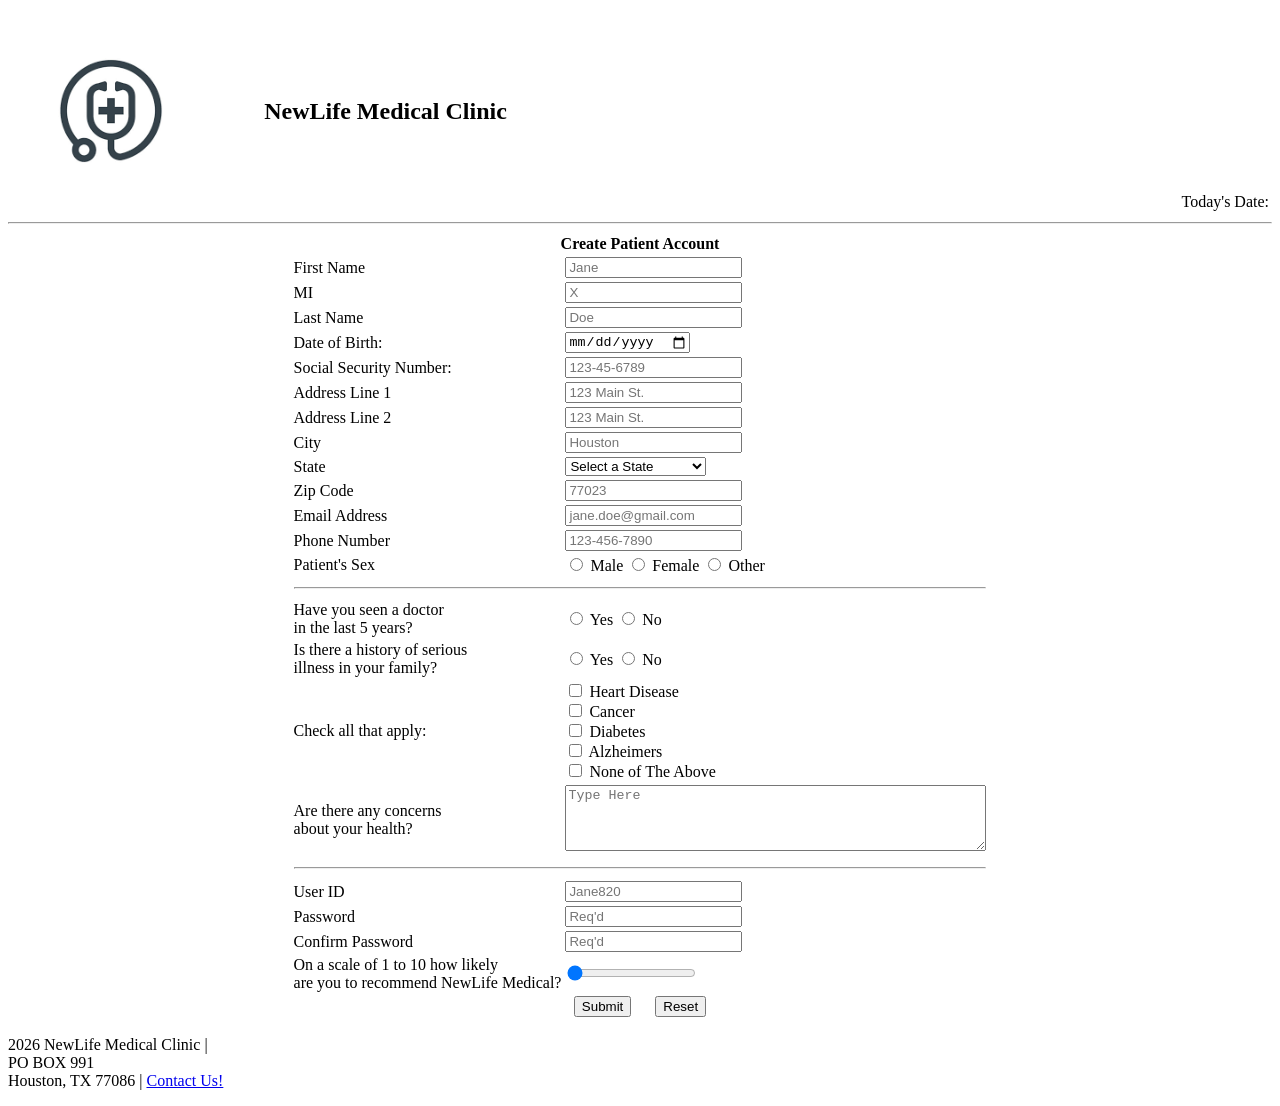
==== index.html @ 6df3cabd "Update index.html" ====
<!DOCTYPE html>
<!--
Program: Patient registration form 
Author: Alan Do
Date: 2024-02-14
Date last updated: 2/20/2026
Ver: 1.0
Description: Homework 1 Patient Registration Form
-->
 <html lang = "en">
  <head>
      <link rel="stylesheet" href="stylesheet.css">
      <title>NewLife Medical Clinic Patient Registration Form</title>
  </head>
  <body>
      <header>
        <table width="100%">
        <tr>
            <td valign="top" align="left" width="20%">
                <div class="image">
                    <img align="center" src="download.png" alt="New Life Medical Clinic Logo" width="200px" id="logo"/>
                </div>
            </td>  

            <td>
                <h2>NewLife Medical Clinic</h2>
            </td>

            <td valign="bottom" align="right" width="20%">
                Today's Date: <span id="today"></span>
            </td>
        </tr>
        </table>
    </header>
<hr>
<form action="thankyou.html">
   <center>
      <div class="format">
        <table>
          <tr>
            <th colspan="4">Create Patient Account</th>
          </tr>
          <tr>
             <td class="td1"><label for="firstname">First Name</label></td>
             <td>
                <input 
                 type="text"
                 name="firstname"
                 id="firstname"
                 maxlength="30"
                 required
                 title="Patient first name"
                 placeholder="Jane"
                 />
             </td>
          </tr>
          <tr>
             <td class="td1"><label for="middleinit">MI</label></td>
             <td>
                <input 
                 type="text"
                 name="middleinit"
                 id="middleinit"
                 maxlength="1"
                 required
                 title="Patient middle initial"
                 placeholder="X"
                 />
             </td>
          </tr>
          <tr>
             <td class="td1"><label for="lastname">Last Name</label></td>
             <td>
                <input 
                 type="text"
                 name="lastname"
                 id="lastname"
                 maxlength="30"
                 required
                 title="Patient last name"
                 placeholder="Doe"
                 />
             </td>
          </tr>
          <tr>
             <td class="td1"><label for="dob">Date of Birth:</label></td>
             <td>
                <input
                 type="date"
                 id="dob"
                 name="dob"
                 />
             </td>
          </tr>
          <tr>
             <td class="td1"><label for="ssn">Social Security Number:</label></td>
             <td>
                <input
                 type="password"
                 minlength="ll"
                 maxlength="11"
                 name="ssn"
                 id="ssn"
                 required
                 title="Patient Social Security Number"
                 placeholder="123-45-6789"
                 />
             </td>
          </tr>
          <tr>
             <td class=td1"><label for="address1">Address Line 1</label></td>
             <td>
                <input
                 type="text"
                 name="address1"
                 id="address1"
                 maxlength="40"
                 required
                 title="Patient Address"
                 placeholder="123 Main St."
                 />
             </td>
          </tr>
           <tr>
             <td class=td1"><label for="address2">Address Line 2</label></td>
             <td>
                <input
                 type="text"
                 name="address2"
                 id="address2"
                 maxlength="40"
                 title="Patient Address"
                 placeholder="123 Main St."
                 />
             </td>
          </tr>
          <tr>
             <td class=td1"><label for="city">City</label></td>
             <td>
                <input
                 type="text"
                 name="city"
                 id="city"
                 maxlength="30"
				 required
                 title="Patient City"
                 placeholder="Houston"
                 />
             </td>
          </tr>

          <tr>
             <td class="td1"><label for="state">State</label></td>
             <td>
                <select>
                  <option selected disabled>Select a State</option>
	                 <option value="AL">Alabama</option>
	                 <option value="AK">Alaska</option>
                 	<option value="AZ">Arizona</option>
                 	<option value="AR">Arkansas</option>
                 	<option value="CA">California</option>
                 	<option value="CO">Colorado</option>
                 	<option value="CT">Connecticut</option>
                 	<option value="DE">Delaware</option>
                 	<option value="DC">District Of Columbia</option>
                 	<option value="FL">Florida</option>
                 	<option value="GA">Georgia</option>
                 	<option value="HI">Hawaii</option>
                 	<option value="ID">Idaho</option>
                 	<option value="IL">Illinois</option>
                 	<option value="IN">Indiana</option>
                 	<option value="IA">Iowa</option>
                 	<option value="KS">Kansas</option>
                 	<option value="KY">Kentucky</option>
                 	<option value="LA">Louisiana</option>
                 	<option value="ME">Maine</option>
                 	<option value="MD">Maryland</option>
                 	<option value="MA">Massachusetts</option>
                 	<option value="MI">Michigan</option>
                 	<option value="MN">Minnesota</option>
                 	<option value="MS">Mississippi</option>
                 	<option value="MO">Missouri</option>
                 	<option value="MT">Montana</option>
                 	<option value="NE">Nebraska</option>
                 	<option value="NV">Nevada</option>
                 	<option value="NH">New Hampshire</option>
                 	<option value="NJ">New Jersey</option>
                 	<option value="NM">New Mexico</option>
                 	<option value="NY">New York</option>
                 	<option value="NC">North Carolina</option>
                 	<option value="ND">North Dakota</option>
                 	<option value="OH">Ohio</option>
                 	<option value="OK">Oklahoma</option>
                 	<option value="OR">Oregon</option>
                 	<option value="PA">Pennsylvania</option>
                 	<option value="RI">Rhode Island</option>
                 	<option value="SC">South Carolina</option>
                 	<option value="SD">South Dakota</option>
                 	<option value="TN">Tennessee</option>
                 	<option value="TX">Texas</option>
                 	<option value="UT">Utah</option>
                 	<option value="VT">Vermont</option>
                 	<option value="VA">Virginia</option>
                 	<option value="WA">Washington</option>
                 	<option value="WV">West Virginia</option>
                 	<option value="WI">Wisconsin</option>
                 	<option value="WY">Wyoming</option>
                </select>
             </td>
          </tr>
          <tr>
             <td class=td1"><label for="zip">Zip Code</label></td>
             <td>
                <input
                 type="text"
                 name="zip"
                 id="zip"
                 maxlength="5"
				 required
                 title="Patient Zipcode"
                 placeholder="77023"
                 />
             </td>
          </tr>
          <tr>
             <td class=td1"><label for="email">Email Address</label></td>
             <td>
                <input
                 type="text"
                 name="email"
                 id="email"
                 maxlength="50"
		 		 required
                 title="Patient Email Address"
                 placeholder="jane.doe@gmail.com"
                 />
             </td>
          </tr>
		  <tr>
             <td class=td1"><label for="phone">Phone Number</label></td>
             <td>
                <input
                 type="text"
                 name="phone"
                 id="phone"
                 maxlength="12"
		 		 required
                 title="Patient Phone Number"
                 placeholder="123-456-7890"
                 />
             </td>
          </tr>
          <tr>
             <td class="td1"><label for="patientsex">Patient's Sex</label></td>
             <td>
                <input
                 type="radio"
                 id="s1"
                 name="patientsex"
                 value="Male"
                 />
                 Male
             
                <input
                 type="radio"
                 id="s2"
                 name="patientsex"
                 value="Female"
                 />
                 Female
              
                <input
                 type="radio"
                 id="s1"
                 name="patientsex"
                 value="Other"
                 />
                 Other
             </td>
          </tr>
		  <tr>
            <th colspan="4"><hr></th>
          </tr>
           <tr>
             <td class="td1"><label for="q1">Have you seen a doctor <br>in the last 5 years?</label></td>
             <td>
                <input
                 type="radio"
                 id="q1"
                 name="q1"
                 value="Yes"
                 />
                 Yes
                <input
                 type="radio"
                 id="q2"
                 name="q1"
                 value="No"
                 />
                 No
             </td>
          </tr>
		  <tr>
             <td class="td1"><label for="q2">Is there a history of serious<br> illness in your family?</label></td>
             <td>
                <input
                 type="radio"
                 id="q2"
                 name="q2"
                 value="Yes"
                 />
                 Yes
                <input
                 type="radio"
                 id="q2"
                 name="q2"
                 value="No"
                 />
                 No
             </td>
          </tr>
		  <tr>
			  <td class="td1"><label for="patienthist">Check all that apply:</label></td>
			  <td>
				  <input type="checkbox" id="option1" value="HeartDiesease"/>
				  <label for="HeartDisease">Heart Disease</label><br>

				  <input type="checkbox" id="option2" value="Cancer"/>
				  <label for="Cancer">Cancer</label><br>

				  <input type="checkbox" id="option3" value="Diabetes"/>
				  <label for="Diabetes">Diabetes</label><br>

				  <input type="checkbox" id="option4" value="Alzheimers"/>
				  <label for="Alzheimers">Alzheimers</label><br>

				  <input type="checkbox" id="option5" value="NA"/>
				  <label for="NA">None of The Above</label><br>
			  </td>
		  </tr>

		  <tr>
			  <td class="td1" align="left">
			  	<label for="notes">Are there any concerns <br>about your health?</label>
			  </td>
			  <td>
				<textarea
				rows="4"
				cols="50"
				maxlength="500"
				id="notes"
				name="notes"
				title="Enter any concerns"
				placeholder="Type Here"
				></textarea>
				<span id="description_text"></span>
			  </td>
		  </tr>
          <tr>
            <th colspan="4"><hr></th>
          </tr>
		  <tr>
 		 	 <td class="td1"><label for="UID">User ID</label></td>
             <td>
                <input 
                 type="text"
                 name="UID"
                 id="UID"
                 maxlength="20"
                 required
                 title="Patient User ID"
                 placeholder="Jane820"
                 />
             </td>
		  </tr>
		  <tr>
 		 	 <td class="td1"><label for="pass">Password</label></td>
             <td>
                <input 
                 type="password"
                 name="pass"
                 id="pass"
                 maxlength="30"
                 required
                 title="Patient Password"
                 placeholder="Req'd"
                 />
             </td>
		  </tr>
		   <tr>
 		 	 <td class="td1"><label for="confirm">Confirm Password</label></td>
             <td>
                <input 
                 type="password"
                 name="confirm"
                 id="confirm"
                 maxlength="30"
                 required
                 title="Confirm Patient Password"
                 placeholder="Req'd"
                 />
             </td>
		  </tr>
		  <tr>
			  <td class="td1"><label for="range">On a scale of 1 to 10 how likely <br>are you to recommend NewLife Medical?</label></td>
			  <td>
				  <input
				  type="range"
				  name="range"
				  id="range"
				  min="1"
				  max="10"
				  value="0"
				  />
				  <span id="rangeslider"></span>
			  </td>
		  </tr>
		  <tr>
            <td class="td1" colspan="4">
				<center>
					<input type="submit" name="submit" id="submit">
					&nbsp;&nbsp;&nbsp;&nbsp;
					<input type="reset" name="reset" id="reset">
				</center>
          </tr>
        </table>
      </div>
   </center>
</form> 
<footer>
	<p id="footer">2026 NewLife Medical Clinic | <br>PO BOX 991 <br>Houston, TX 77086 | <a href="insert.link.here" target="_blank" rel="noopener noreferrer">Contact Us!</p>
</footer>
   </body>
</html>
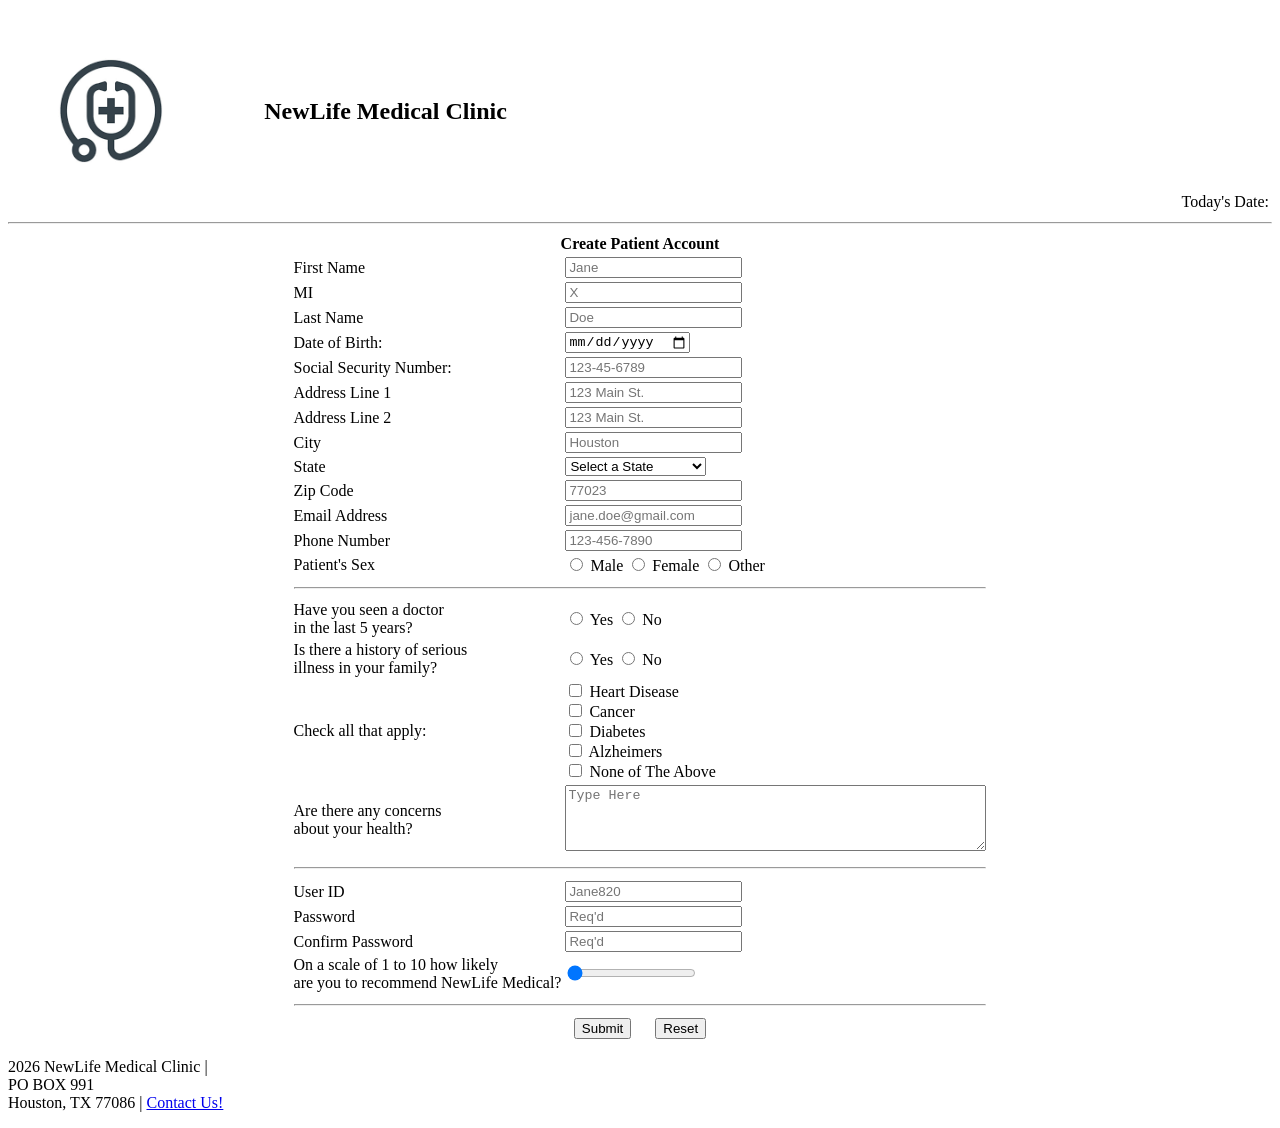
==== commit db2271e9: "Update index.html" ====
--- a/index.html
+++ b/index.html
@@ -415,6 +415,9 @@
 				  <span id="rangeslider"></span>
 			  </td>
 		  </tr>
+	 	  <tr>
+            <th colspan="4"><hr></th>
+          </tr>
 		  <tr>
             <td class="td1" colspan="4">
 				<center>
@@ -428,7 +431,7 @@
    </center>
 </form> 
 <footer>
-	<p id="footer">2026 NewLife Medical Clinic | <br>PO BOX 991 <br>Houston, TX 77086 | <a href="insert.link.here" target="_blank" rel="noopener noreferrer">Contact Us!</p>
+	<p id="footer">2026 NewLife Medical Clinic | <br>PO BOX 991 <br>Houston, TX 77086 | <a href="https://www.bauer.uh.edu/" target="_blank" rel="noopener noreferrer">Contact Us!</p>
 </footer>
    </body>
 </html>
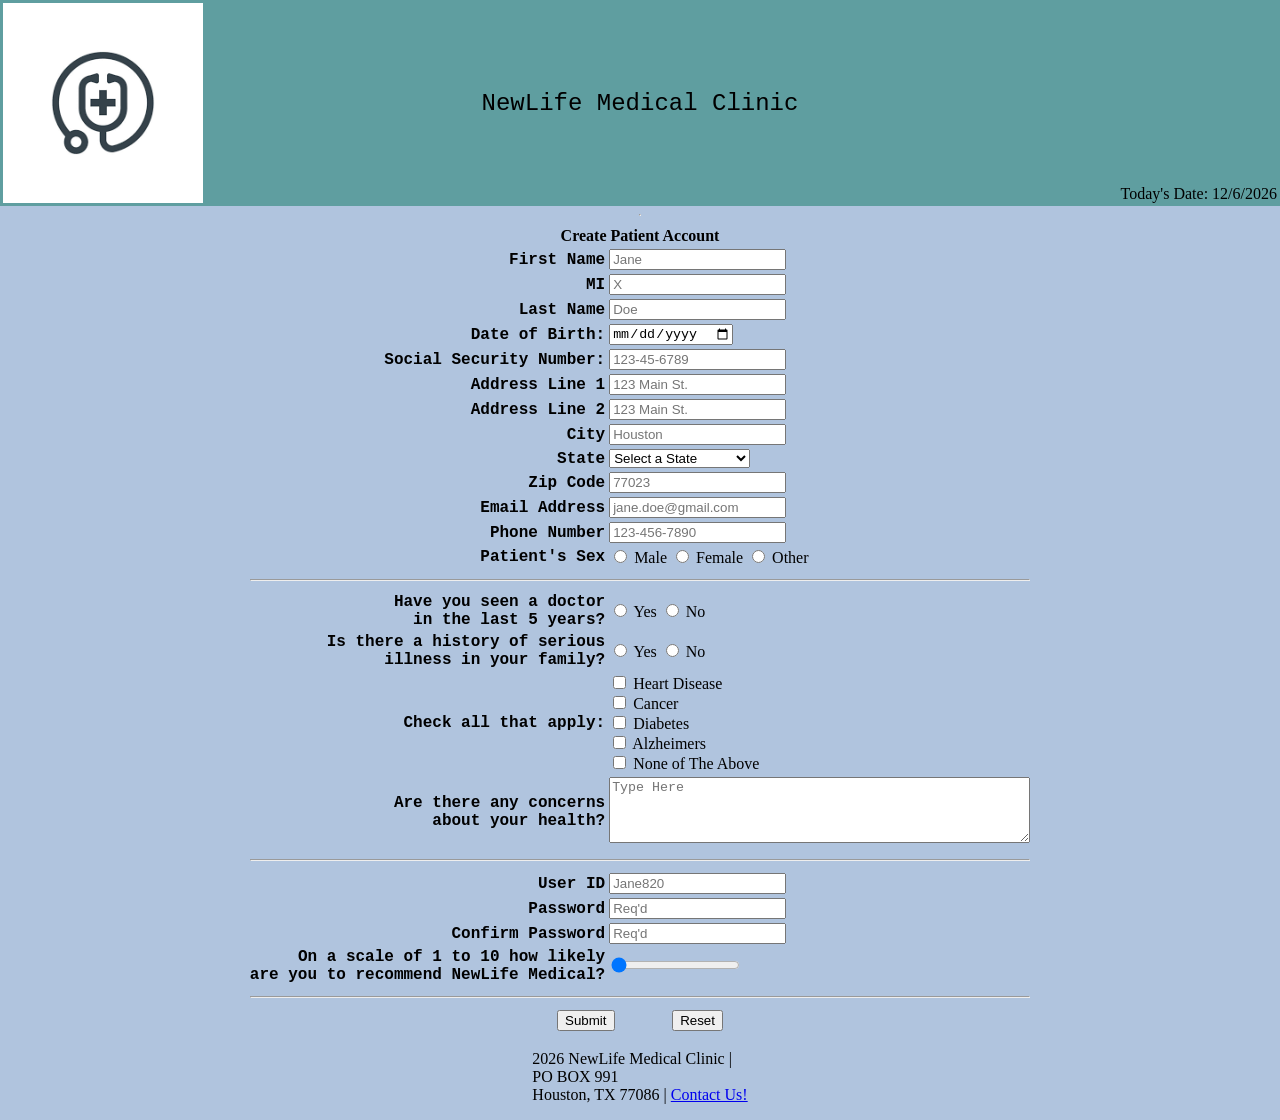
==== commit 155a4ad3: "Update index.html" ====
--- a/index.html
+++ b/index.html
@@ -2,7 +2,7 @@
 <!--
 Program: Patient registration form 
 Author: Alan Do
-Date: 2024-02-14
+Date: 2026-02-14
 Date last updated: 2/20/2026
 Ver: 1.0
 Description: Homework 1 Patient Registration Form
@@ -108,7 +108,7 @@
              </td>
           </tr>
           <tr>
-             <td class=td1"><label for="address1">Address Line 1</label></td>
+             <td class="td1"><label for="address1">Address Line 1</label></td>
              <td>
                 <input
                  type="text"
@@ -122,7 +122,7 @@
              </td>
           </tr>
            <tr>
-             <td class=td1"><label for="address2">Address Line 2</label></td>
+             <td class="td1"><label for="address2">Address Line 2</label></td>
              <td>
                 <input
                  type="text"
@@ -135,7 +135,7 @@
              </td>
           </tr>
           <tr>
-             <td class=td1"><label for="city">City</label></td>
+             <td class="td1"><label for="city">City</label></td>
              <td>
                 <input
                  type="text"
@@ -209,7 +209,7 @@
              </td>
           </tr>
           <tr>
-             <td class=td1"><label for="zip">Zip Code</label></td>
+             <td class="td1"><label for="zip">Zip Code</label></td>
              <td>
                 <input
                  type="text"
@@ -223,7 +223,7 @@
              </td>
           </tr>
           <tr>
-             <td class=td1"><label for="email">Email Address</label></td>
+             <td class="td1"><label for="email">Email Address</label></td>
              <td>
                 <input
                  type="text"
@@ -237,7 +237,7 @@
              </td>
           </tr>
 		  <tr>
-             <td class=td1"><label for="phone">Phone Number</label></td>
+             <td class="td1"><label for="phone">Phone Number</label></td>
              <td>
                 <input
                  type="text"
@@ -433,5 +433,6 @@
 <footer>
 	<p id="footer">2026 NewLife Medical Clinic | <br>PO BOX 991 <br>Houston, TX 77086 | <a href="https://www.bauer.uh.edu/" target="_blank" rel="noopener noreferrer">Contact Us!</p>
 </footer>
+<script src="dynamic-date.js"></script>
    </body>
 </html>
--- a/stylesheet.css
+++ b/stylesheet.css
@@ -0,0 +1,51 @@
+/*
+Program: Patient registration form 
+Author: Alan Do
+Date: 2025-02-14
+Date last updated: 2/23/2026
+Ver: 1.0
+Description: Homework JavaScript
+*/
+
+header {
+  width: 100%;
+  background-color: cadetblue
+}
+
+body {
+  display: flex;
+  flex-direction: column;
+  align-items: center;
+  background-color: lightsteelblue;
+  height: 100%;
+  margin: 0;
+  min-height: 100vh;
+}
+
+form {
+  flex-grow: 1;
+}
+
+h1, h2 {
+  text-align: center;
+  font-family: "Monaco", Monospace;
+  font-weight: normal;
+  flex-grow: 1;
+}
+
+main {
+  text-align: center;
+  font-family: "Monaco", monospace;
+  font-weight: normal;
+  flex-grow: 1;
+}
+
+.image {
+  text-align: left;
+}
+
+.td1 {
+  text-align: right;
+  font-family: "Courier New", monospace;
+  font-weight: bold;
+}
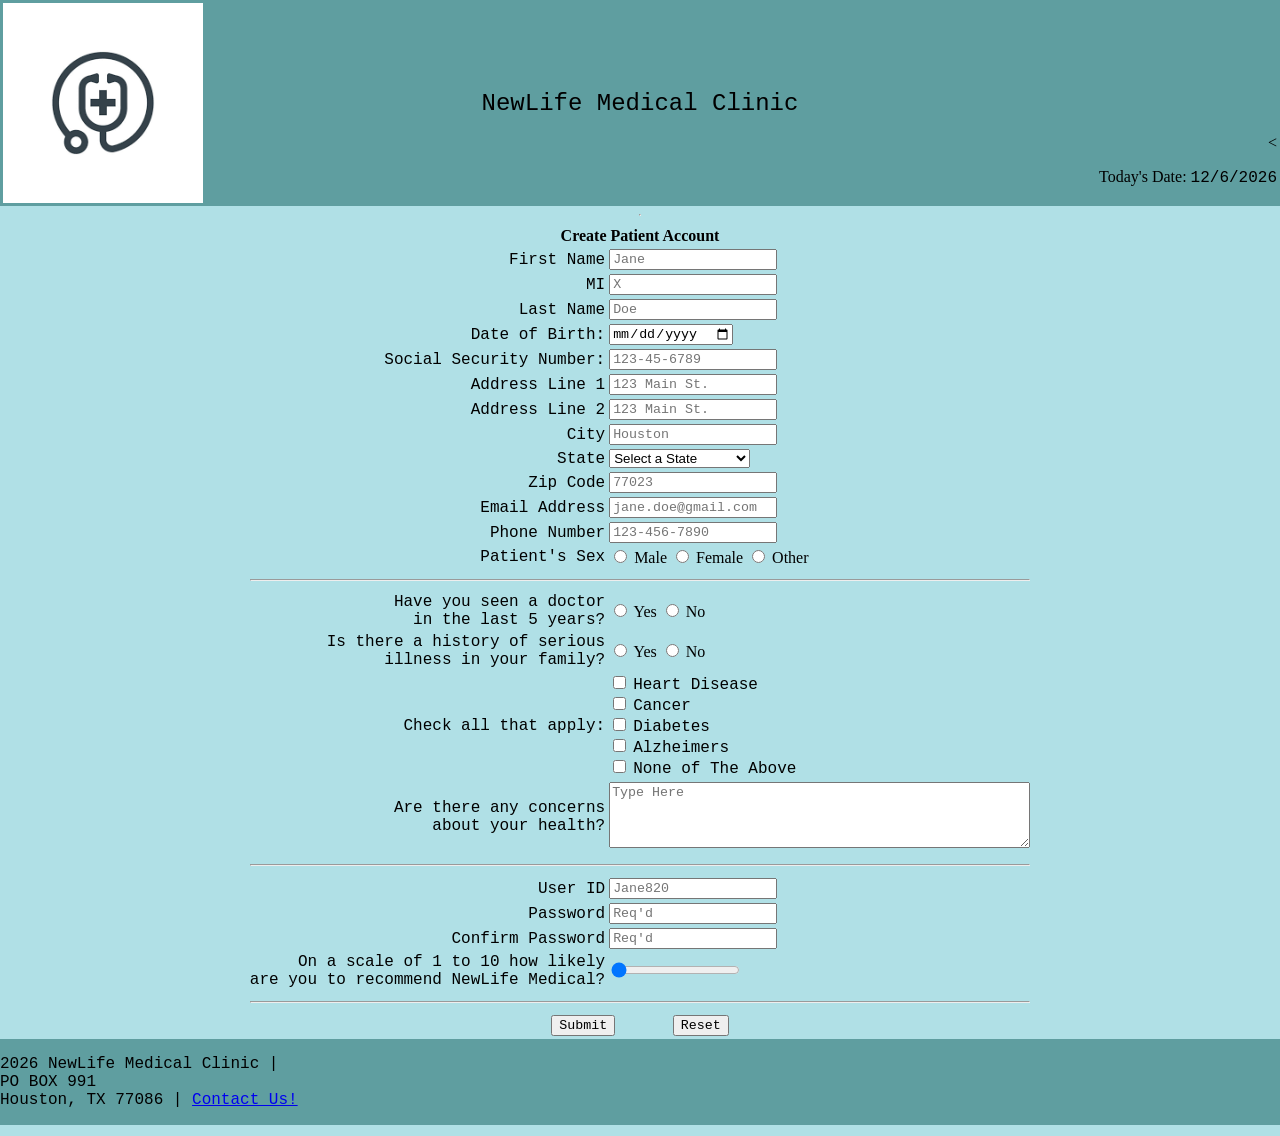
==== commit 198eb56d: "Update index.html" ====
--- a/index.html
+++ b/index.html
@@ -27,7 +27,7 @@
             </td>
 
             <td valign="bottom" align="right" width="20%">
-                Today's Date: <span id="today"></span>
+                <<p>Today's Date: <span id="today"></span></p>
             </td>
         </tr>
         </table>
--- a/stylesheet.css
+++ b/stylesheet.css
@@ -9,14 +9,14 @@
 
 header {
   width: 100%;
-  background-color: cadetblue
+  background-color: cadetblue;
 }
 
 body {
   display: flex;
   flex-direction: column;
   align-items: center;
-  background-color: lightsteelblue;
+  background-color: powderblue;
   height: 100%;
   margin: 0;
   min-height: 100vh;
@@ -49,3 +49,34 @@
   font-family: "Courier New", monospace;
   font-weight: bold;
 }
+
+footer {
+  position: flex; 
+  bottom: 0;
+  width: 100%; 
+  background-color: cadetblue;
+  height: 3.0 rem;
+}
+
+#footer {
+  font-family: "Monaco", monospace;
+  font-weight: normal;
+}
+
+label {
+  text-align: right;
+  font-family: "Monaco", monospace;
+  font-weight: normal;
+}
+
+input {
+  text-align: left;
+  font-family: "Monaco", monospace;
+  font-weight: normal;
+}
+
+#today {
+  text-align: left;
+  font-family: "Monaco", monospace;
+  font-weight: normal;
+}
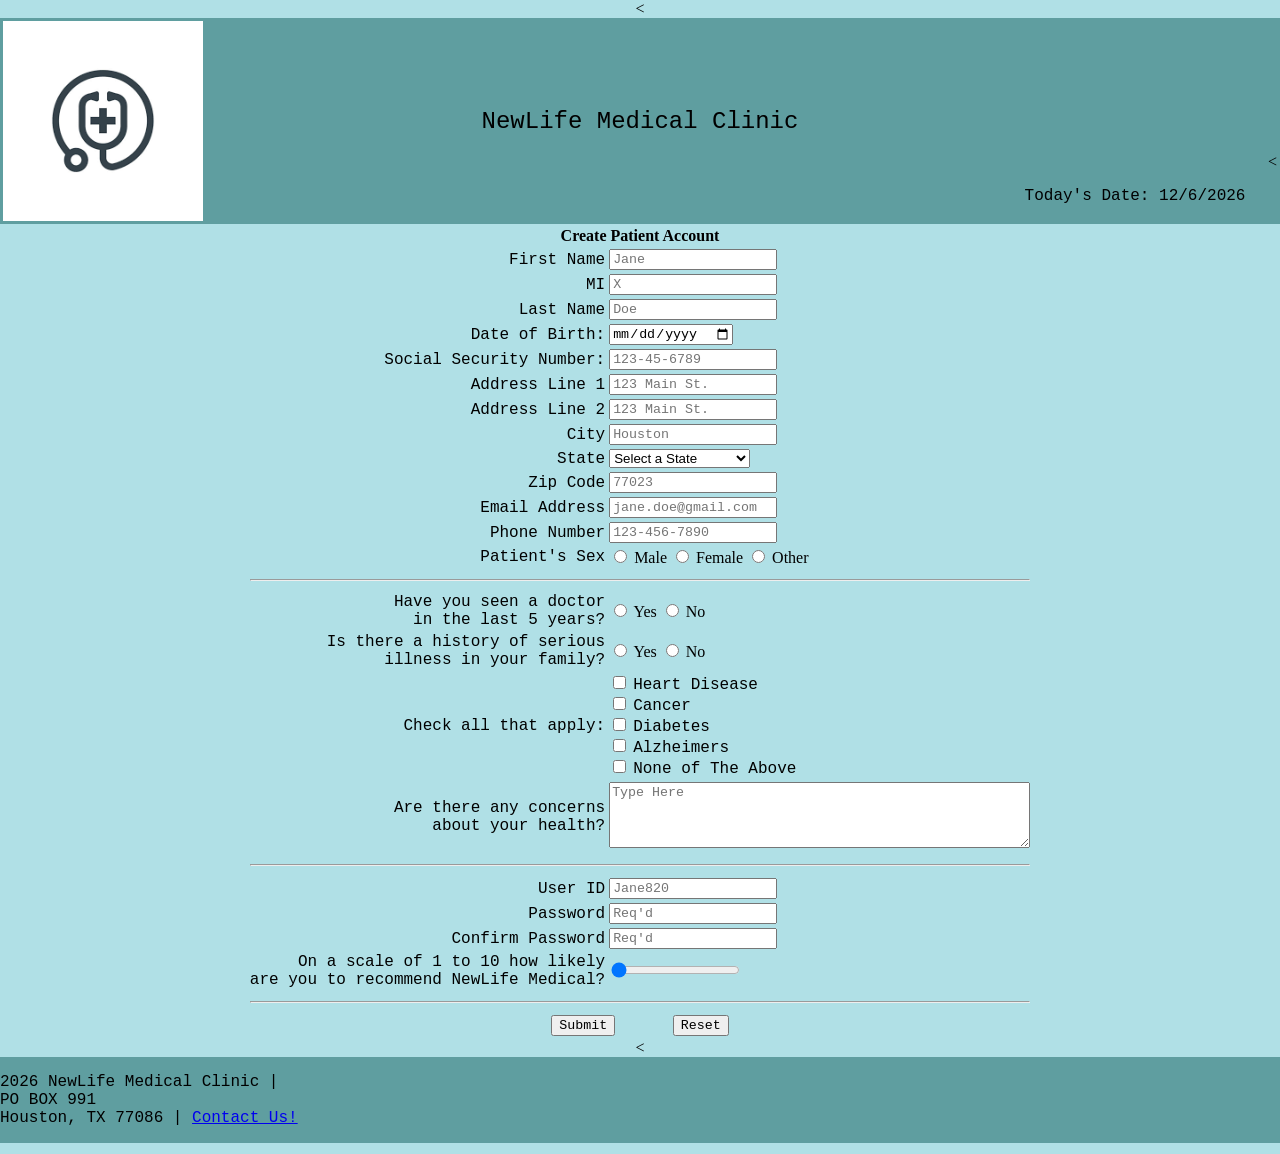
==== commit b7014ef3: "Update index.html" ====
--- a/index.html
+++ b/index.html
@@ -9,7 +9,8 @@
 -->
  <html lang = "en">
   <head>
-      <link rel="stylesheet" href="stylesheet.css">
+      <link rel="stylesheet" href="stylesheet.css"> <<!-- link to stylesheet-->
+	  <!--displays the title in browser tab-->
       <title>NewLife Medical Clinic Patient Registration Form</title>
   </head>
   <body>
@@ -32,7 +33,7 @@
         </tr>
         </table>
     </header>
-<hr>
+<!-- form starts here-->
 <form action="thankyou.html">
    <center>
       <div class="format">
@@ -430,6 +431,7 @@
       </div>
    </center>
 </form> 
+<<!--footer starts here-->
 <footer>
 	<p id="footer">2026 NewLife Medical Clinic | <br>PO BOX 991 <br>Houston, TX 77086 | <a href="https://www.bauer.uh.edu/" target="_blank" rel="noopener noreferrer">Contact Us!</p>
 </footer>
--- a/stylesheet.css
+++ b/stylesheet.css
@@ -75,7 +75,7 @@
   font-weight: normal;
 }
 
-#today {
+p {
   text-align: left;
   font-family: "Monaco", monospace;
   font-weight: normal;
